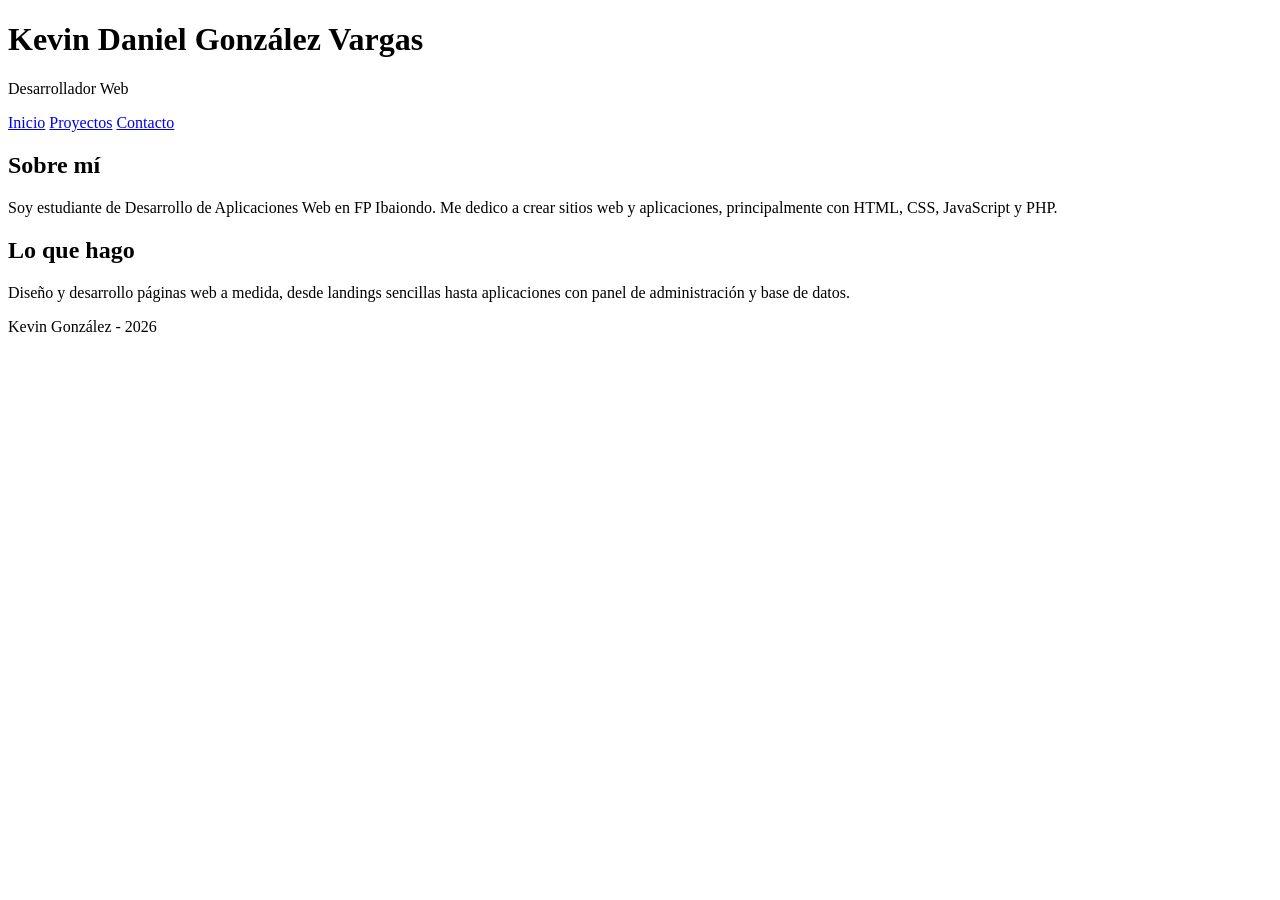
==== public/index.html @ 0b646bb8 "Estructura Basica Inicializacion de la estructura basica del portfolio" ====
<!DOCTYPE html>
<html lang="es">
<head>
    <meta charset="UTF-8">
    <title>Portfolio - Kevin González</title>
</head>
<body>
    <header>
        <h1>Kevin Daniel González Vargas</h1>
        <p>Desarrollador Web</p>
        <nav>
            <a href="index.html">Inicio</a>
            <a href="proyectos.html">Proyectos</a>
            <a href="contacto.html">Contacto</a>
        </nav>
    </header>

    <main>
        <section>
            <h2>Sobre mí</h2>
            <p>Soy estudiante de Desarrollo de Aplicaciones Web en FP Ibaiondo. Me dedico a crear sitios web y aplicaciones, principalmente con HTML, CSS, JavaScript y PHP.</p>
        </section>

        <section>
            <h2>Lo que hago</h2>
            <p>Diseño y desarrollo páginas web a medida, desde landings sencillas hasta aplicaciones con panel de administración y base de datos.</p>
        </section>
    </main>

    <footer>
        <p>Kevin González - 2026</p>
    </footer>
</body>
</html>
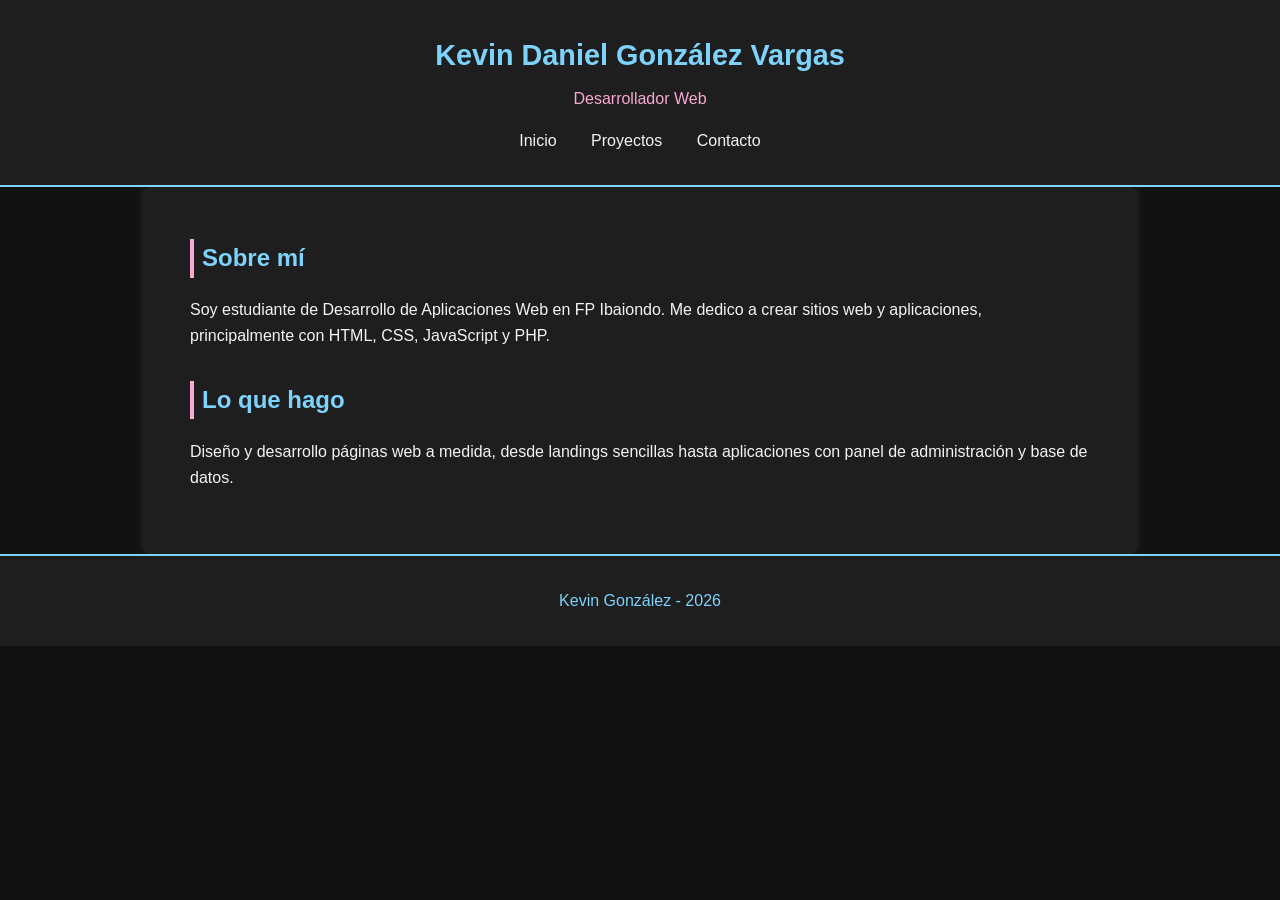
==== commit f68579e0: "intento del formulario basico formulario aun sin funcionar" ====
--- a/public/index.html
+++ b/public/index.html
@@ -3,6 +3,7 @@
 <head>
     <meta charset="UTF-8">
     <title>Portfolio - Kevin González</title>
+    <link rel="stylesheet" href="../assets/css/styles.css">
 </head>
 <body>
     <header>
--- a/assets/css/styles.css
+++ b/assets/css/styles.css
@@ -0,0 +1,100 @@
+body {
+    font-family: 'Segoe UI', Roboto, sans-serif;
+    margin: 0;
+    padding: 0;
+    background-color: #121212;
+    color: #f3f4f6;
+    line-height: 1.6;
+}
+
+header {
+    background-color: #1e1e1e;
+    color: #7dd3fc;
+    text-align: center;
+    padding: 2rem 1rem;
+    border-bottom: 2px solid #7dd3fc;
+}
+
+header h1 {
+    margin: 0;
+    font-size: 1.8rem;
+}
+
+header p {
+    margin: 0.5rem 0 1rem;
+    color: #f9a8d4;
+}
+
+nav a {
+    color: #f3f4f6;
+    margin: 0 15px;
+    text-decoration: none;
+    font-weight: 500;
+}
+
+nav a:hover {
+    color: #7dd3fc;
+}
+
+main {
+    max-width: 900px;
+    margin: auto;
+    padding: 1.5rem;
+    background-color: #1e1e1e;
+    border-radius: 8px;
+    box-shadow: 0 0 10px rgba(255,255,255,0.05);
+}
+
+section {
+    margin-bottom: 2rem;
+}
+
+h2 {
+    color: #7dd3fc;
+    border-left: 4px solid #f9a8d4;
+    padding-left: 0.5rem;
+}
+
+form {
+    display: flex;
+    flex-direction: column;
+    gap: 0.7rem;
+    max-width: 500px;
+}
+
+label {
+    font-weight: bold;
+}
+
+input, textarea, button {
+    font-family: inherit;
+    padding: 0.6rem;
+    border-radius: 6px;
+    border: 1px solid #333;
+    background-color: #121212;
+    color: #f3f4f6;
+}
+
+button {
+    background-color: #7dd3fc;
+    color: #121212;
+    font-weight: bold;
+    cursor: pointer;
+}
+
+button:hover {
+    background-color: #f9a8d4;
+    color: #121212;
+}
+
+footer {
+    background-color: #1e1e1e;
+    color: #7dd3fc;
+    text-align: center;
+    padding: 1rem 0;
+    border-top: 2px solid #7dd3fc;
+}
+
+@media (min-width: 768px) {
+    main { padding: 2rem 3rem; }
+}
